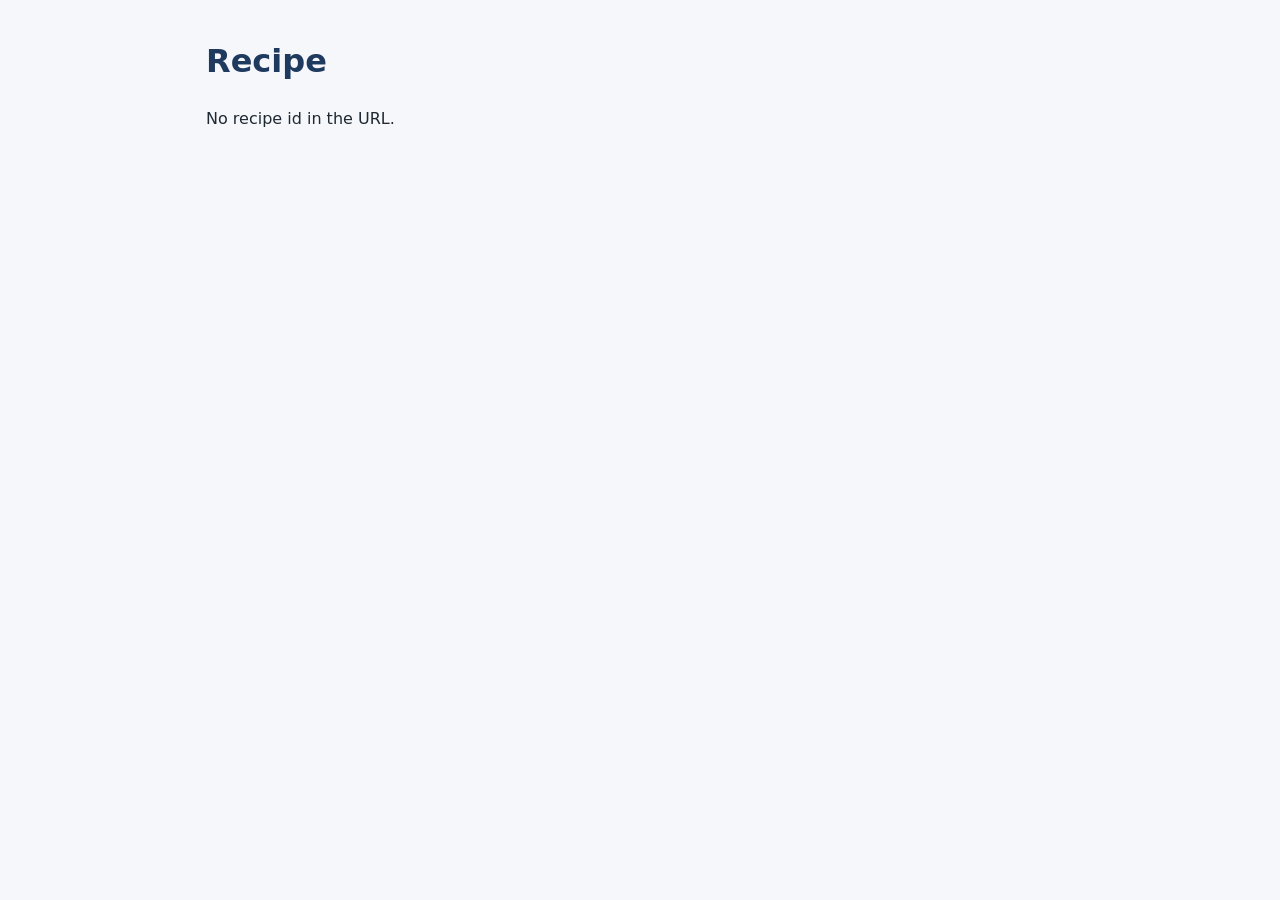
==== ui/src/main/resources/static/recipe.html @ 8608dd0b "switched to loading recipe cards to the homepage with titles that link to a recipe page" ====
<!DOCTYPE html>
<html lang="en">
<head>
    <meta charset="UTF-8">
    <meta name="viewport" content="width=device-width, initial-scale=1">
    <title id="pageTitle">Online Cookbook</title>
    <link rel="stylesheet" href="styles.css">
</head>
<body>
<main>
    <h1>Recipe</h1>
    
    <div id="recipeContainer"></div>
    <section class="card" id="shopping-list" hidden>
        <h3>Shopping List</h3>
        <ul id="shopping-items"></ul>
    </section>

</main>
<script src="recipe.js"></script>
</body>
</html>
---- ui/src/main/resources/static/styles.css ----
/* Shared look for the Module 2 pages. */
* { box-sizing: border-box; }

body {
    margin: 0;
    font-family: system-ui, sans-serif;
    line-height: 1.5;
    color: #1f2933;
    background: #f5f7fa;
}

main { max-width: 900px; margin: 0 auto; padding: 1rem; }

h1 { color: #1f3a5f; }

form { display: flex; flex-wrap: wrap; gap: .5rem; margin: 1rem 0; }
input, select, textarea, button { font: inherit; padding: .4rem .6rem; }
input, textarea { flex: 1; min-width: 12rem; }
button { cursor: pointer; }

.answer { font-size: 1.3rem; font-weight: bold; }
.note { color: #52606d; }
.error { color: #b00020; }

.card {
    background: #fff;
    border: 1px solid #d9e2ec;
    border-radius: 6px;
    padding: 1rem;
    margin: 1rem 0;
}

ul.entries { list-style: none; padding: 0; }
ul.entries li {
    background: #fff;
    border: 1px solid #d9e2ec;
    border-radius: 6px;
    padding: .75rem;
    margin: .5rem 0;
}
.meta { color: #7b8794; font-size: .9rem; }
.actions { margin-top: .5rem; display: flex; gap: .5rem; }
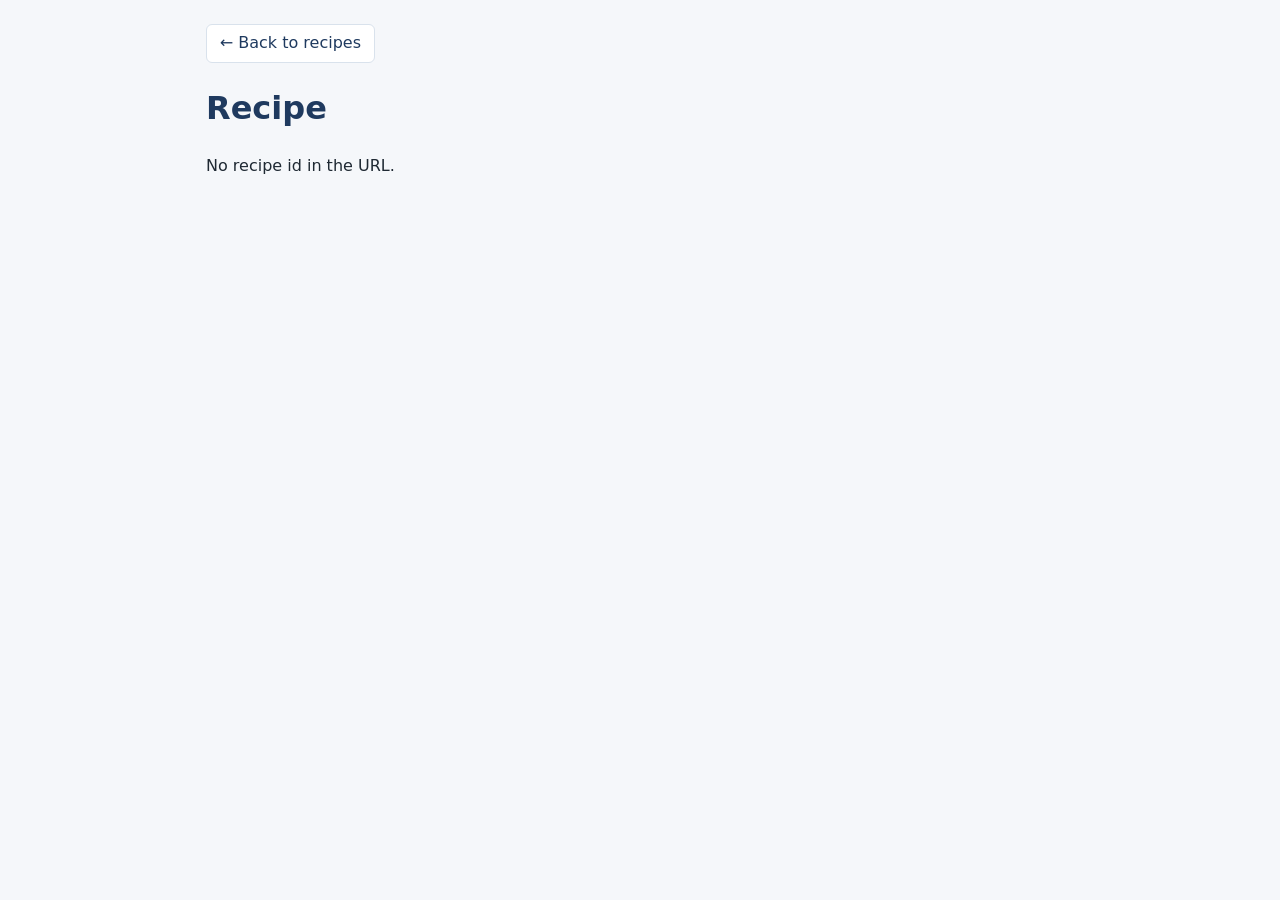
==== commit 0f6c8fe5: "Add back button on recipe page to return to homepage" ====
--- a/ui/src/main/resources/static/recipe.html
+++ b/ui/src/main/resources/static/recipe.html
@@ -8,6 +8,7 @@
 </head>
 <body>
 <main>
+    <a href="index.html" class="back-button">&larr; Back to recipes</a>
     <h1>Recipe</h1>
     
     <div id="recipeContainer"></div>
--- a/ui/src/main/resources/static/styles.css
+++ b/ui/src/main/resources/static/styles.css
@@ -30,13 +30,49 @@
     margin: 1rem 0;
 }
 
-ul.entries { list-style: none; padding: 0; }
-ul.entries li {
+#ingredient-instructions {
+    padding-left: 23px;
+}
+
+ul.ingredients {
+    list-style: none;
+    padding-left: 23px;
+    margin: .5rem 0;
+}
+
+ul.ingredients li {
+    display: flex;
+    align-items: center;
+    gap: .4rem;
+    padding: .15rem 0;
+}
+
+ul.ingredients input[type="checkbox"] {
+    margin: 0;
+    flex: 0 0 auto;
+    min-width: 0;
+    width: auto;
+    padding: 0;
+}
+
+ul.ingredients label {
+    cursor: pointer;
+}
+
+.meta { color: #7b8794; font-size: .9rem; }
+.actions { margin-top: .5rem; display: flex; gap: .5rem; }
+
+.back-button {
+    display: inline-block;
+    margin-top: .5rem;
+    padding: .4rem .8rem;
     background: #fff;
+    color: #1f3a5f;
     border: 1px solid #d9e2ec;
     border-radius: 6px;
-    padding: .75rem;
-    margin: .5rem 0;
+    text-decoration: none;
 }
-.meta { color: #7b8794; font-size: .9rem; }
-.actions { margin-top: .5rem; display: flex; gap: .5rem; }
+
+.back-button:hover {
+    background: #e4ecf5;
+}
